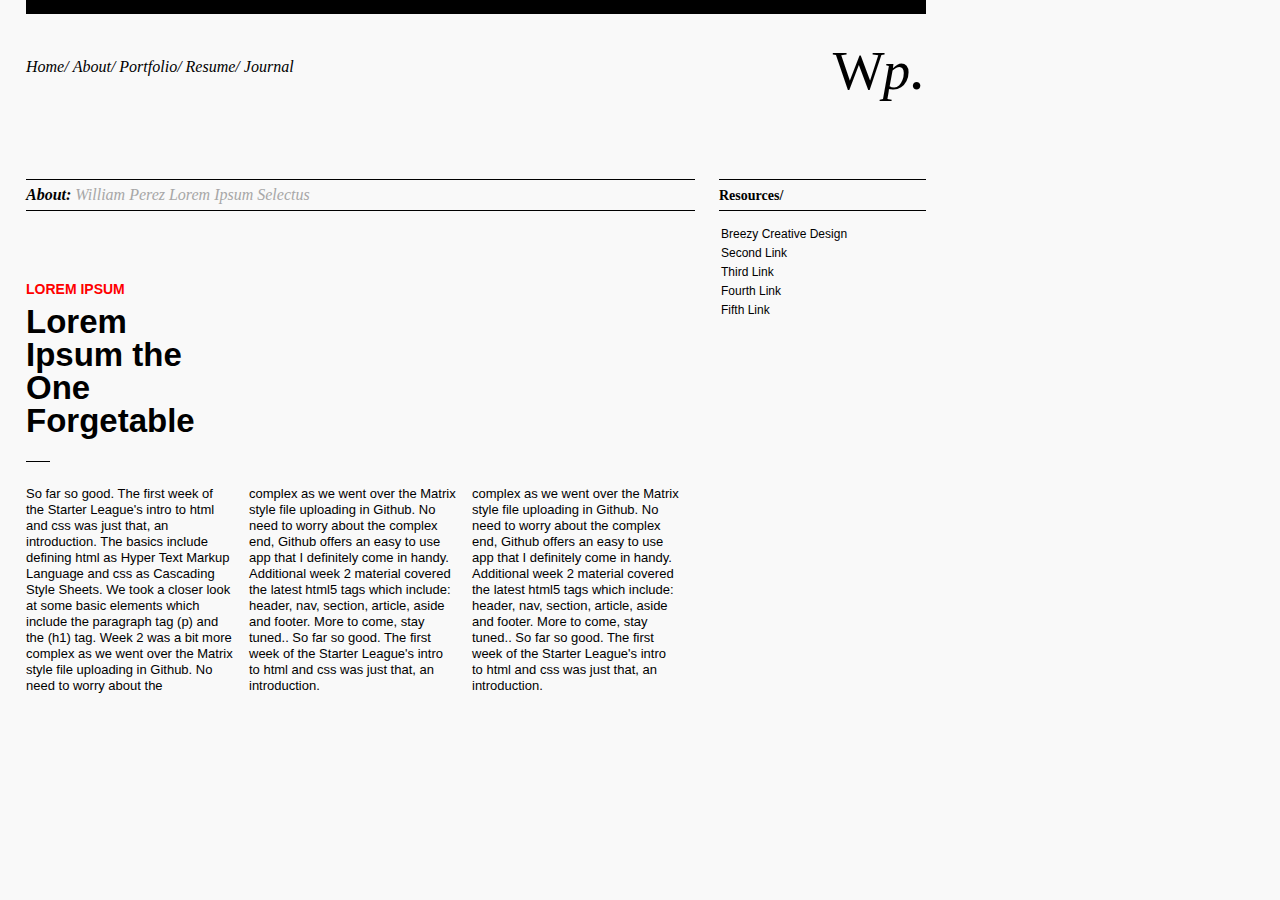
==== about.html @ 0e4157aa "First commit" ====
<!DOCTYPE html>
<html lang"en">
<head>
  <meta charset="utf-8">
  <title>About :: Graphic Design Resume</title>
  <link rel="stylesheet" href="css/secondary.css">
</head>
<body>
  <div id="page">
    <header>
      <div id="topbar"></div>
      <div class="clear"></div>
      <nav class="topnav">
        <ul class="navcontent">
          <li class="links">
            <a class="topnavlinks" href="index.html">Home</a><span>/</span>
            <a class="topnavlinks" href="about.html">About</a><span>/</span>
            <a class="topnavlinks" href="http://www.breezycreativedesign.com/portfolio/">Portfolio</a><span>/</span>
            <a class="topnavlinks" href="resume.html">Resume</a><span>/</span>
            <a class="topnavlinks" href="journal.html">Journal</a>
          </li>
          <li class="logocontent">
          	<h1 class="logo">W<span id="slantp">p</span><span id="dots">.</span><span id="dots"></span></h1>
          </li>
          <div class="clear"></div>
        </ul>
      </nav>
    </header>
    
    <section class="articlesmain">
      <section class="article">
        <h1 id="head"><b>About:</b> William Perez Lorem Ipsum Selectus</h1>
        <div class="clear"></div>

        
        
        
        
        <h6>LOREM IPSUM</h6>
        <h2>Lorem Ipsum the One Forgetable</h2>
        <div id="divider-rule"></div>

        <ul class="threeparagraph">
          <li class="iiicolumn"><p>So far so good. The first week of the Starter League's intro to html and css was just that, an introduction. The basics include defining html as Hyper Text Markup Language and css as Cascading Style Sheets. We took a closer look at some basic elements which include the paragraph tag (p) and the (h1) tag. Week 2 was a bit more complex as we went over the Matrix style file uploading in Github. No need to worry about the</p>
          </li>

          <li class="iiicolumn"><p>complex as we went over the Matrix style file uploading in Github. No need to worry about the complex end, Github offers an easy to use app that I definitely come in handy. Additional week 2 material covered the latest html5 tags which include: header, nav, section, article, aside and footer. More to come, stay tuned.. So far so good. The first week of the Starter League's intro to html and css was just that, an introduction.</p>
          </li>

          <li class="iiicolumnright"><p>complex as we went over the Matrix style file uploading in Github. No need to worry about the complex end, Github offers an easy to use app that I definitely come in handy. Additional week 2 material covered the latest html5 tags which include: header, nav, section, article, aside and footer. More to come, stay tuned.. So far so good. The first week of the Starter League's intro to html and css was just that, an introduction.</p>
          </li>
        </ul>
          
          <div class="clear"></div>
        </section>
        
    </section>
    <aside class="sidebar">
        <h4>Resources/</h4>
          <ul>
            <li class="side"><a class="sidebarlinks" href ="http://www.breezycreativedesign.com/portfolio/">Breezy Creative Design</a></li>

            <li class="side"><a class="sidebarlinks" href ="http://www.breezycreativedesign.com/portfolio/">Second Link</a></li>

            <li class="side"><a class="sidebarlinks" href ="http://www.breezycreativedesign.com/portfolio/">Third Link</a></li>

            <li class="side"><a class="sidebarlinks" href ="http://www.breezycreativedesign.com/portfolio/">Fourth Link</a></li>

            <li class="side"><a class="sidebarlinks" href ="http://www.breezycreativedesign.com/portfolio/">Fifth Link</a></li>
          </ul>
      </aside>
    </section>
    <div class="clear"></div>
  </div>
</body>
---- css/secondary.css ----
/* http://meyerweb.com/eric/tools/css/reset/ 
   v2.0 | 20110126
   License: none (public domain)
*/

html, body, div, span, applet, object, iframe,
h1, h2, h3, h4, h5, h6, p, blockquote, pre,
a, abbr, acronym, address, big, cite, code,
del, dfn, em, img, ins, kbd, q, s, samp,
small, strike, strong, sub, sup, tt, var,
b, u, i, center,
dl, dt, dd, ol, ul, li,
fieldset, form, label, legend,
table, caption, tbody, tfoot, thead, tr, th, td,
article, aside, canvas, details, embed, 
figure, figcaption, footer, header, hgroup, 
menu, nav, output, ruby, section, summary,
time, mark, audio, video {
	margin: 0;
	padding: 0;
	border: 0;
	font-size: 100%;
	font: inherit;
	vertical-align: baseline;
}
/* HTML5 display-role reset for older browsers */
article, aside, details, figcaption, figure, 
footer, header, hgroup, menu, nav, section {
	display: block;
}
body {
	line-height: 1;
}
ol, ul {
	list-style: none;
}
blockquote, q {
	quotes: none;
}
blockquote:before, blockquote:after,
q:before, q:after {
	content: '';
	content: none;
}
table {
	border-collapse: collapse;
	border-spacing: 0;
}


/* Start of CSS Styling */


/* Header and Navigation Styling */

body {
	background-color: #f9f9f9;
}

div#page {
	width: 900px;
	margin-left: 26px;
	margin-bottom: 70px;
}


div#topbar {
	background-color: #000000;
	height: 14px;
	width: 100%;
	margin-bottom: 45px;
}

.topnav {
	height: 120px;
}

li.links {
	float: left;
}

li.logocontent {
	float: right;
	margin-top: 8px;
}

#slantp, h1.logo {
	font-family: georgia, times;
	font-size: 55px;
	color: #000000;
	margin-top: -30px;
}

#slantp {
	font-style: italic;
	margin-left: -2px;
}

.topnavlinks {
	font-family: georgia, times;
	font-style: italic;
	font-size: 16px;
	color: #000000;
	text-decoration: none;
}
a.topnavlinks:link {
	color: #000000;
}

a.topnavlinks:visited {
	color: #000000;
}

a.topnavlinks:hover {
	color: #000000;
	text-decoration: underline;
}

span {
	font-family: georgia, times;
	font-style: italic;
	font-size: 16px;
	font-color: #000000;
}


span#dots {
	font-family: georgia, times;
	font-size: 63px;
	color: #000000;
}



/* start of section */

#head {
	width: 669px;
	height: 23px;
	background-color: none;
	border-top: 1px solid #000000;
	border-bottom: 1px solid #000000;
	padding-top: 7px;
	padding-left: 0px;
	float: left;
	font-family: georgia;
	font-size: 16px;
	font-weight: normal;
	font-style: italic;
	text-align: left;
	color: #a7a7a7;
	margin-bottom: 70px;

}


h1 {
	font-family: georgia, times;
	font-size: 26px;
	font-color: #7a7a7a;
	margin-bottom: 45px;
}

h2 {
	font-family: helvetica, arial;
	font-size: 33px;
	font-weight: bold;
	font-style: none;
	line-height: 33px;
	width: 207px;
	margin-bottom: 24px;
}

h6 {
	font-family: helvetica, arial;
	font-size: 14px;
	font-weight: bold;
	text-decoration: 12px;
	margin-bottom: 9px;
	color: red;
	border-top: 0px solid #000000;
	padding-top: 1px;
	width: 290px;
}

h3 {
	font-family: georgia, arial;
	font-size: 14px;
	font-weight: normal;
	font-style: none;
	color: #a7a7a7;
	margin-bottom: 9px;
	text-align: left;
}

h4 {
	font-family: georgia, times;
	height: 21px;
	font-size: 14px;
	font-weight: bold;
	border-top: 1px solid #000000;
	border-bottom: 1px solid #000000;
	padding-top: 9px;
	margin-bottom: 14px;
}
p {
	font-family: helvetica, arial;
	font-size: 13px;
	line-height: 16px;
	margin-bottom: 16px;
}




.articlesmain {
	width: 900px;
	height:600;
	background-color: none;
}

.article {
	width: 669px;
	background-color: none;
	border-top-color: #000000;
	float: left;
}

.imagecolumn {
	width: 436px;
	height: 280px;
	float: left;
	background-color: none;
}

.rightcolumn {
	width: 207px;
	float: right;
}

.sidebar {
	width: 207px;
	background-color: none;
	float: right;

}

#divider-rule {
	width: 24px;
	height: 1px;
	background-color: #000000;
	margin-bottom: 24px;
}

.clear {
	clear: both;
}

b {
	font-weight: bold;
	color: #000000;
}

li.side {
	width: 207;
	margin-bottom: 3px;
}

.sidebarlinks {
	font-family: helvetica, arial;
	font-style: none;
	font-size: 12px;
	font-weight: normal;
	padding-left:2px;
	padding-right: 20px;
}
a.sidebarlinks:link {
	text-decoration: none;
	color: #000000;
}
a.sidebarlinks:visited {
	color: #000000;
}
a.sidebarlinks:hover {
	font-size: 12px;
	font-weight: bold;
	text-decoration: none;
	color: #ffffff;
	background: #000000;
	width: 207px;
}

.iiicolumn {
	width: 207px;
	float: left;
	background: none;
	margin-right: 16px;
}

.iiicolumnright {
	width: 207px;
	float: left;
	background: none;
	margin-right: 16px;
}
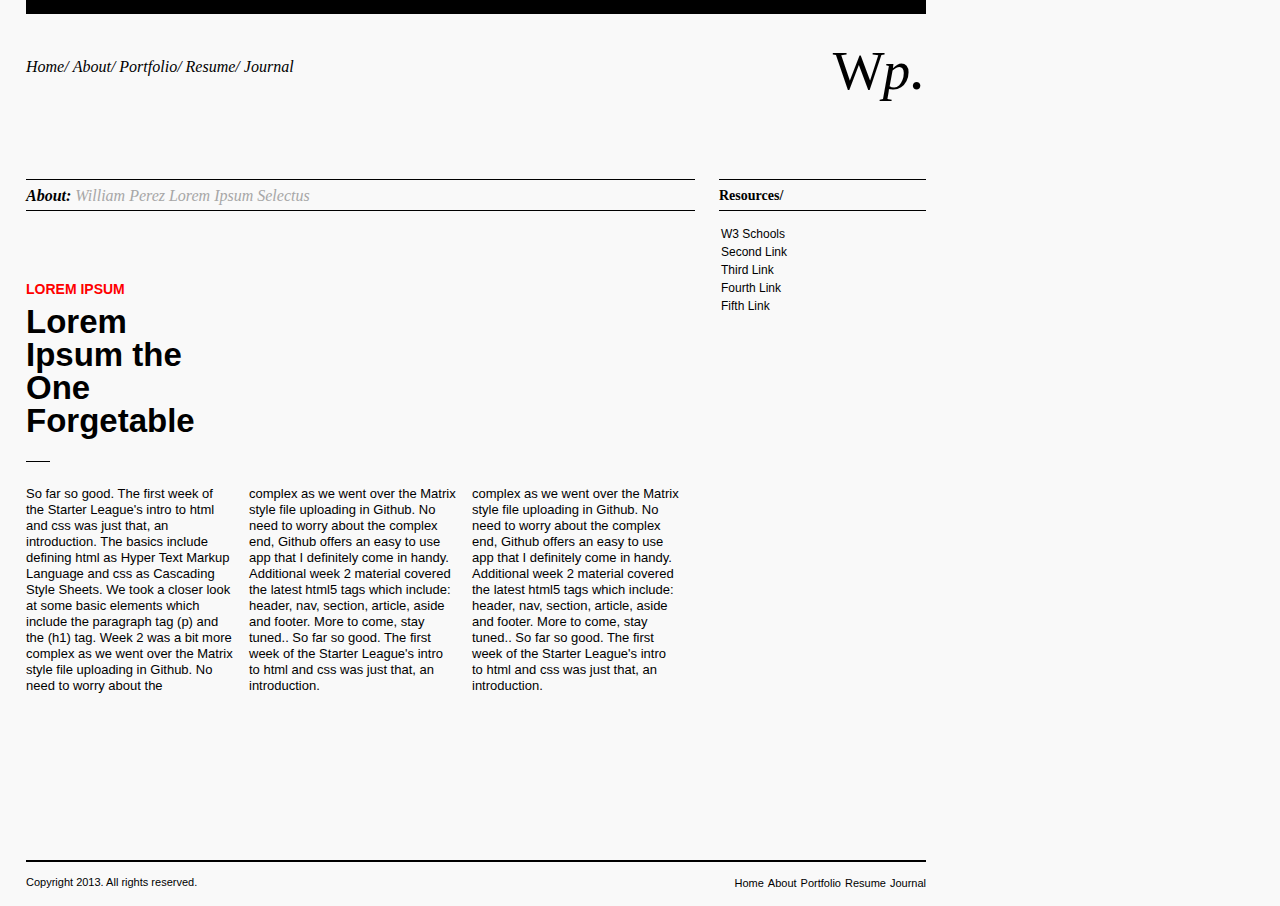
==== commit 8855447c: "body copy and footer" ====
--- a/about.html
+++ b/about.html
@@ -2,7 +2,7 @@
 <html lang"en">
 <head>
   <meta charset="utf-8">
-  <title>About :: Graphic Design Resume</title>
+  <title>About :: I like to Design Things</title>
   <link rel="stylesheet" href="css/secondary.css">
 </head>
 <body>
@@ -58,7 +58,7 @@
     <aside class="sidebar">
         <h4>Resources/</h4>
           <ul>
-            <li class="side"><a class="sidebarlinks" href ="http://www.breezycreativedesign.com/portfolio/">Breezy Creative Design</a></li>
+            <li class="side"><a class="sidebarlinks" href ="http://www.w3schools.com/">W3 Schools</a></li>
 
             <li class="side"><a class="sidebarlinks" href ="http://www.breezycreativedesign.com/portfolio/">Second Link</a></li>
 
@@ -71,6 +71,22 @@
       </aside>
     </section>
     <div class="clear"></div>
+    <footer>
+      <ul class="copyright">
+        <li><p class="copyrighttext">Copyright 2013. All rights reserved.</p></li>
+      </ul>
+      <ul class="footerlinksbox">
+        <li class="footerlinks">
+          <a class="footnavlinks" href="index.html">Home</a>
+          <a class="footnavlinks" href="about.html">About</a>
+          <a class="footnavlinks" href="http://www.breezycreativedesign.com/portfolio/">Portfolio</a>
+          <a class="footnavlinks" href="resume.html">Resume</a>
+          <a class="footnavlinks" href="journal.html">Journal</a>
+        </li>
+      </ul>
+
+      </div>
+    </footer>
   </div>
 </body>
 
--- a/css/secondary.css
+++ b/css/secondary.css
@@ -136,11 +136,11 @@
 
 #head {
 	width: 669px;
-	height: 23px;
+	height: 22px;
 	background-color: none;
 	border-top: 1px solid #000000;
 	border-bottom: 1px solid #000000;
-	padding-top: 7px;
+	padding-top: 8px;
 	padding-left: 0px;
 	float: left;
 	font-family: georgia;
@@ -263,7 +263,7 @@
 
 li.side {
 	width: 207;
-	margin-bottom: 3px;
+	margin-bottom: 2px;
 }
 
 .sidebarlinks {
@@ -303,3 +303,50 @@
 	background: none;
 	margin-right: 16px;
 }
+
+/* Footer */
+
+footer {
+	height: 2px;
+	width: auto;
+	background-color: #000000;
+	margin-top: 150px;
+	margin-bottom: -100px;
+}
+
+.footnavlinks {
+	font-family: helvetica, arial;
+	font-size: 11px;
+	color: #000000;
+	text-decoration: none;
+}
+a.footnavlinks:link {
+	color: #000000;
+	
+}
+a.footnavlinks:visited {
+	color: #000000;
+
+}
+a.footnavlinks:hover {
+	color: #000000;
+	text-decoration: underline;
+}
+
+.copyrighttext {
+	font-family: helvetica, arial;
+	font-size: 11px;
+}
+
+.copyright {
+	float: left;
+	margin-top:14px;
+}
+.footerlinksbox {
+	float: right;
+	margin-top:14px;
+}
+
+.footerlinks {
+
+}
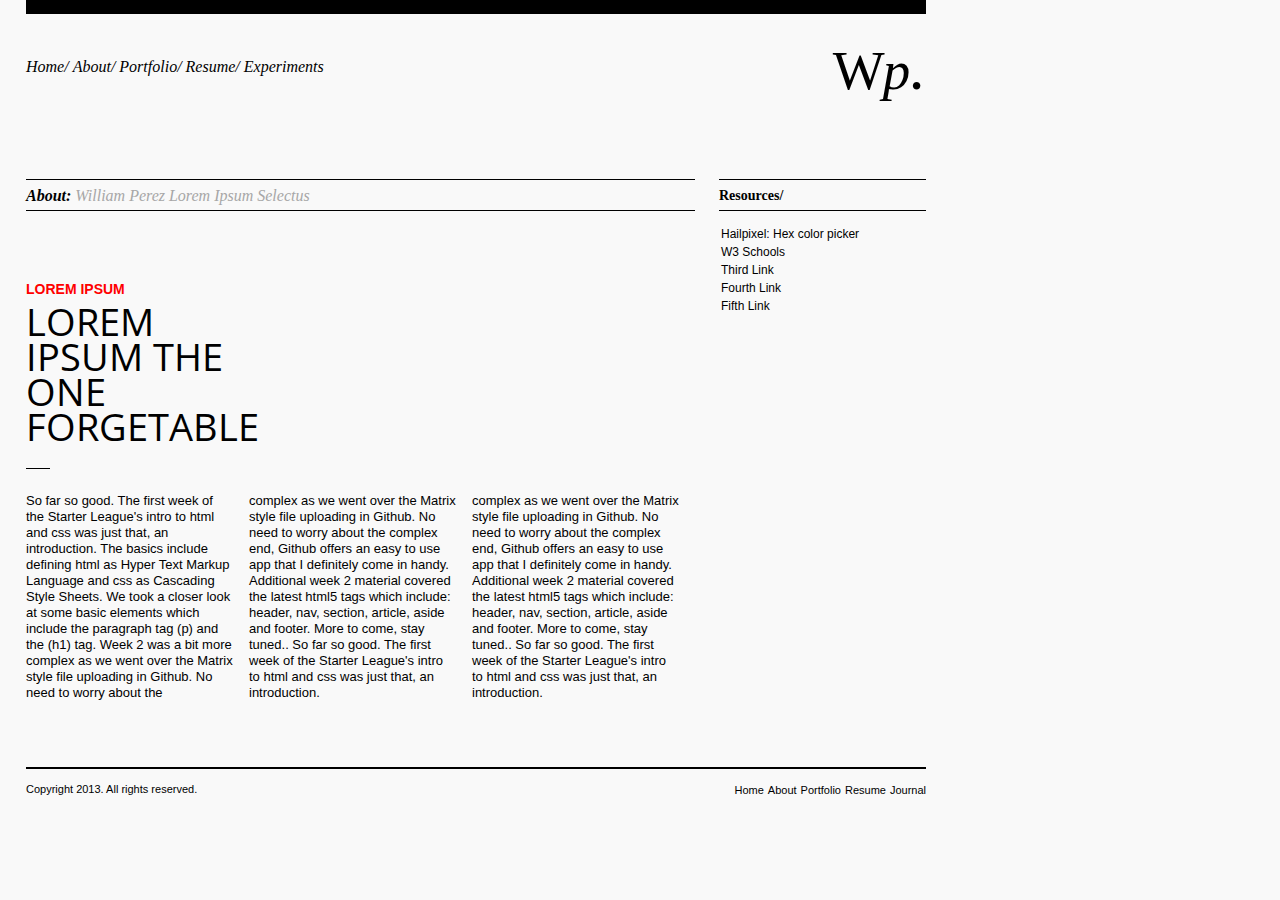
==== commit e7f98eab: "added experiments page and nav link" ====
--- a/about.html
+++ b/about.html
@@ -4,6 +4,7 @@
   <meta charset="utf-8">
   <title>About :: I like to Design Things</title>
   <link rel="stylesheet" href="css/secondary.css">
+  <link href='http://fonts.googleapis.com/css?family=Open+Sans+Condensed:700' rel='stylesheet' type='text/css'>
 </head>
 <body>
   <div id="page">
@@ -17,7 +18,7 @@
             <a class="topnavlinks" href="about.html">About</a><span>/</span>
             <a class="topnavlinks" href="http://www.breezycreativedesign.com/portfolio/">Portfolio</a><span>/</span>
             <a class="topnavlinks" href="resume.html">Resume</a><span>/</span>
-            <a class="topnavlinks" href="journal.html">Journal</a>
+            <a class="topnavlinks" href="experiments.html">Experiments</a>
           </li>
           <li class="logocontent">
           	<h1 class="logo">W<span id="slantp">p</span><span id="dots">.</span><span id="dots"></span></h1>
@@ -58,9 +59,9 @@
     <aside class="sidebar">
         <h4>Resources/</h4>
           <ul>
+            <li class="side"><a class="sidebarlinks" href ="http://www.color.hailpixel.com/">Hailpixel: Hex color picker</a></li>
+
             <li class="side"><a class="sidebarlinks" href ="http://www.w3schools.com/">W3 Schools</a></li>
-
-            <li class="side"><a class="sidebarlinks" href ="http://www.breezycreativedesign.com/portfolio/">Second Link</a></li>
 
             <li class="side"><a class="sidebarlinks" href ="http://www.breezycreativedesign.com/portfolio/">Third Link</a></li>
 
--- a/css/secondary.css
+++ b/css/secondary.css
@@ -162,13 +162,15 @@
 }
 
 h2 {
-	font-family: helvetica, arial;
-	font-size: 33px;
-	font-weight: bold;
+	font-family: 'open sans condensed', helvetica, arial;
+	font-size: 38px;
+	font-weight: 700, bold;
 	font-style: none;
-	line-height: 33px;
+	line-height: 35px;
 	width: 207px;
 	margin-bottom: 24px;
+	text-transform: uppercase;
+	letter-spacing: 0px;
 }
 
 h6 {
@@ -176,7 +178,7 @@
 	font-size: 14px;
 	font-weight: bold;
 	text-decoration: 12px;
-	margin-bottom: 9px;
+	margin-bottom: 8px;
 	color: red;
 	border-top: 0px solid #000000;
 	padding-top: 1px;
@@ -226,11 +228,19 @@
 	float: left;
 }
 
+.entry {
+	margin-bottom: 50px;
+}
+
 .imagecolumn {
 	width: 436px;
 	height: 280px;
 	float: left;
 	background-color: none;
+}
+
+img {
+	margin-bottom: 2px;
 }
 
 .rightcolumn {
@@ -310,7 +320,7 @@
 	height: 2px;
 	width: auto;
 	background-color: #000000;
-	margin-top: 150px;
+	margin-top: 50px;
 	margin-bottom: -100px;
 }
 
@@ -350,3 +360,132 @@
 .footerlinks {
 
 }
+
+#post-divider-rule {
+	width: 24px;
+	height: 1px;
+	background-color: #000000;
+	margin-bottom: 50px;
+}
+
+/* EXPERIMENTS */
+
+body {
+	position: absolute;
+}
+
+#topbar-white {
+	background-color: #ffffff;
+	height: 14px;
+	width: 100%;
+	margin-bottom: 45px;
+}
+
+.topnavlinkswhite {
+	font-family: georgia, times;
+	font-style: italic;
+	font-size: 16px;
+	color: #ffffff;
+	text-decoration: none;
+}
+a.topnavlinkswhite:link {
+	color: #ffffff;
+}
+
+a.topnavlinkswhite:visited {
+	color: #ffffff;
+}
+
+a.topnavlinkswhite:hover {
+	color: #ffffff;
+	text-decoration: underline;
+}
+
+.whiteslash {
+	font-family: georgia, times;
+	font-style: italic;
+	font-size: 16px;
+	font-color: #ffffff;
+}
+
+#slantpwhite, h1.logowhite {
+	font-family: georgia, times;
+	font-size: 55px;
+	color: #ffffff;
+	margin-top: -30px;
+}
+
+span#dotswhite {
+	font-family: georgia, times;
+	font-size: 63px;
+	color: #ffffff;
+}
+
+.einsteinquote {
+	margin-left: 185px;
+}
+
+.eq-line1 {
+	font-family: bitter, serif;
+	font-weight: 700;
+	font-size: 20px;
+	letter-spacing: 2px;
+	padding-top: 5px;
+	padding-left:5px;
+	margin-bottom: -2px;
+	color: red;
+	/*border-top: 6px solid red;*/
+	width: 195px;
+}
+
+.eq-line2 {
+	font-family: 'raleway', 'open sans condensed', sans-serif;
+	font-size: 60px;
+	font-weight: 700;
+	font-style: normal;
+	color: red;
+}
+
+.eq-line3 {
+	font-family: 'vidaloka';
+	font-size: 24px;
+	font-style: normal;
+	font-weight: 100;
+	text-transform: none;
+	letter-spacing: 1px;
+    color: red;
+}
+
+.line3ital {
+	font-size: 24px;
+	font-style: italic;
+	text-transform: uppercase;
+	letter-spacing: 1px;
+}
+
+.eq-line4 {
+	font-family: 'open sans condensed', sans-serif;
+	font-size: 40px;
+	font-weight: 700;
+	text-transform: uppercase;
+	font-style: normal;
+	color: red;
+}
+
+.eq-line5 {
+	font-family: 'vidaloka';
+	font-size: 37px;
+	font-style: italic;
+	color: red;
+	margin-bottom: -15px;
+	letter-spacing: 1px;
+}
+
+.eq-line6 {
+	font-family: 'open sans condensed', sans-serif;
+	font-size: 102px;
+	font-weight: 700;
+	font-style: italic;
+	color: red;
+	margin-left: -15px;
+}
